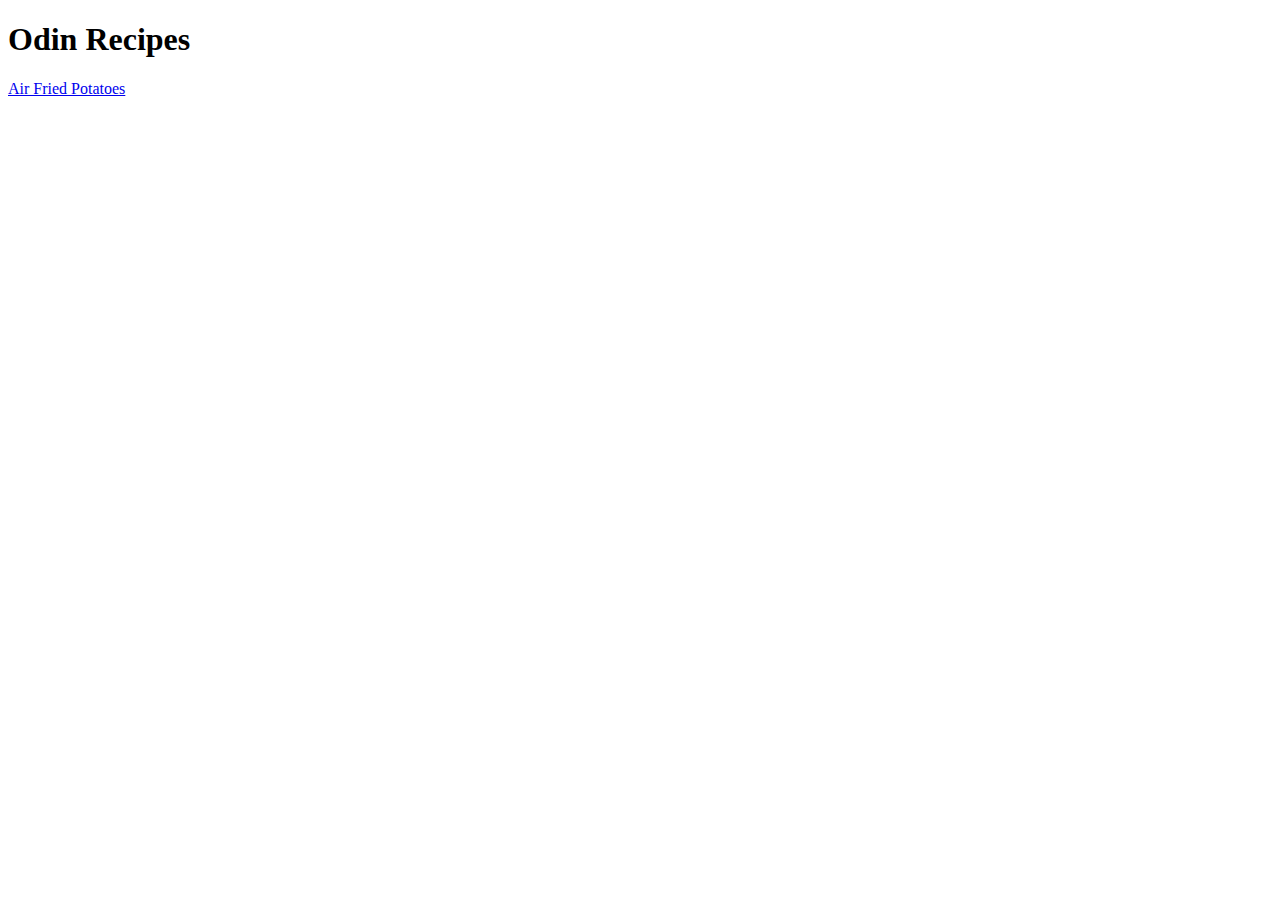
==== index.html @ e669f878 "Add recipes and media directories, and index.html" ====
<!DOCTYPE html>
<html lang="en">
<head>
    <meta charset="UTF-8">
    <meta name="viewport" content="width=device-width, initial-scale=1.0">
    <title>Document</title>
</head>
<body>
    <h1>Odin Recipes</h1>
    <a href="recipes/air-fried-potatoes.html">Air Fried Potatoes</a>
</body>
</html>
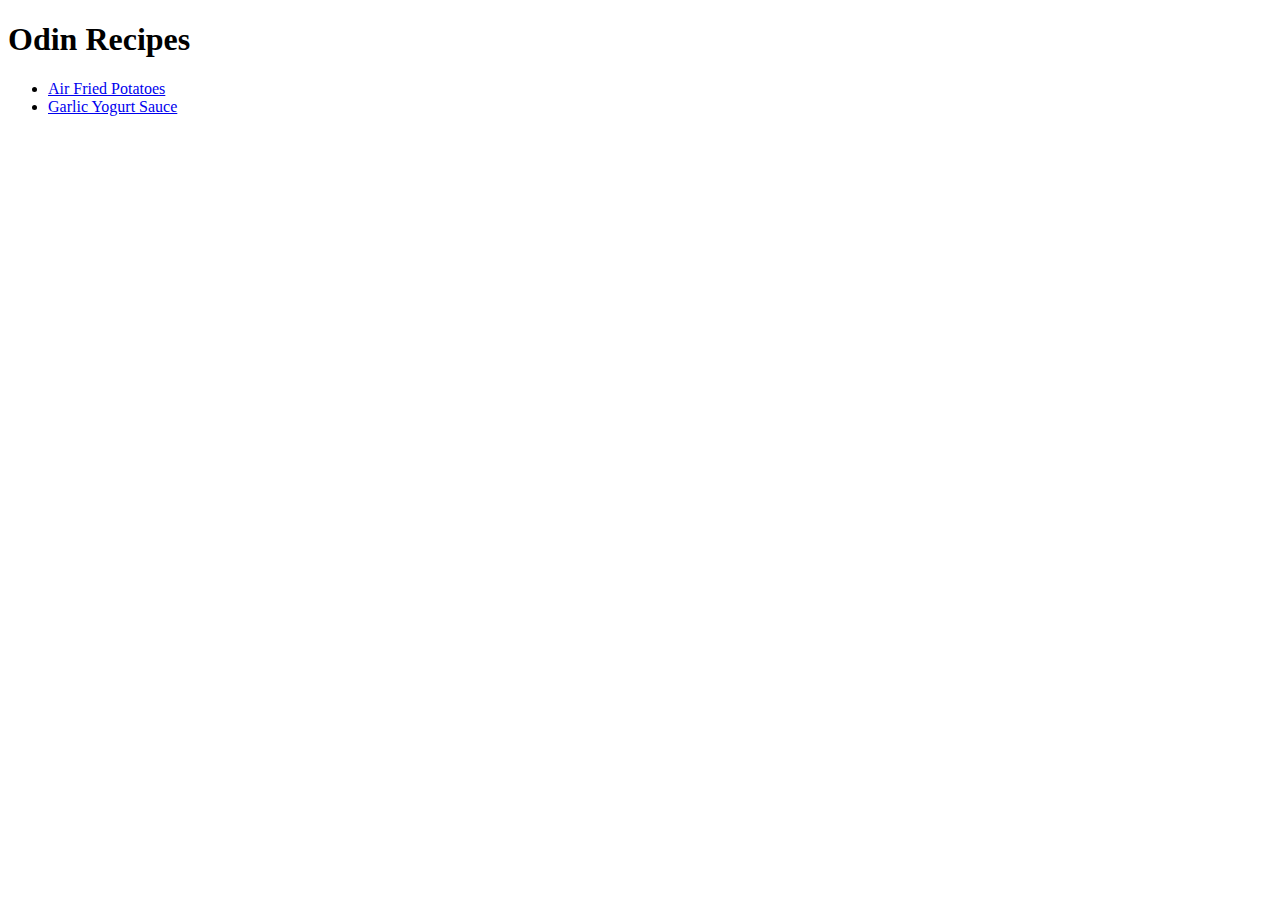
==== commit a8cf6d7d: "Create garlic sauce page, add alt text to images and link new pages together" ====
--- a/index.html
+++ b/index.html
@@ -3,10 +3,15 @@
 <head>
     <meta charset="UTF-8">
     <meta name="viewport" content="width=device-width, initial-scale=1.0">
-    <title>Document</title>
+    <title>Atakan's Recipes</title>
 </head>
 <body>
     <h1>Odin Recipes</h1>
-    <a href="recipes/air-fried-potatoes.html">Air Fried Potatoes</a>
+    <ul>
+        <li><a href="recipes/air-fried-potatoes.html">Air Fried Potatoes</a></li>
+        <li><a href="recipes/garlic-yogurt-sauce.html">Garlic Yogurt Sauce</a></li>
+
+    </ul>
+
 </body>
 </html>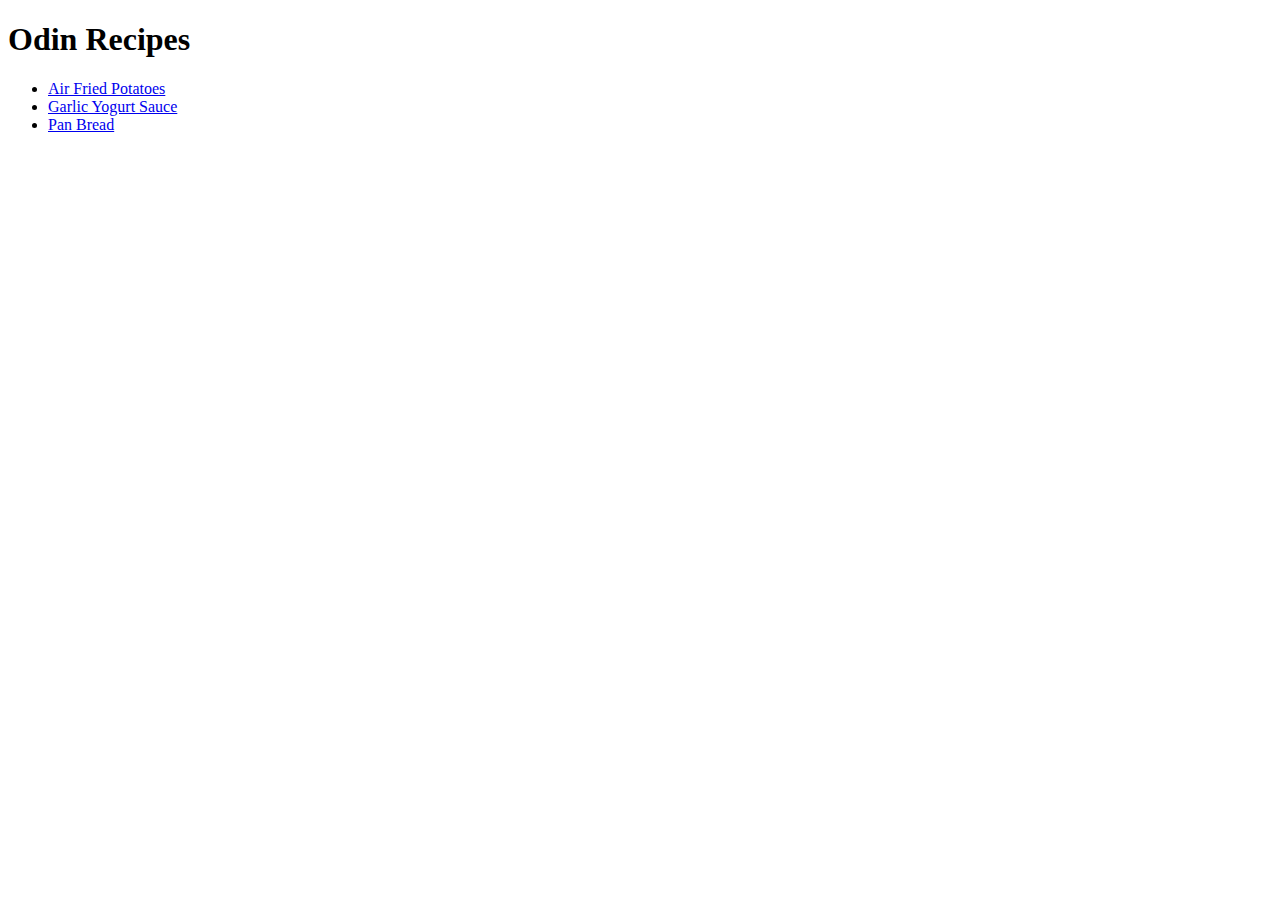
==== commit 7971b982: "Link pan-bread.html to index.html" ====
--- a/index.html
+++ b/index.html
@@ -8,8 +8,13 @@
 <body>
     <h1>Odin Recipes</h1>
     <ul>
-        <li><a href="recipes/air-fried-potatoes.html">Air Fried Potatoes</a></li>
-        <li><a href="recipes/garlic-yogurt-sauce.html">Garlic Yogurt Sauce</a></li>
+        <li><a href="recipes/air-fried-potatoes.html">Air Fried Potatoes</a>
+        </li>
+
+        <li><a href="recipes/garlic-yogurt-sauce.html">Garlic Yogurt Sauce</a>
+        </li>
+
+        <li><a href="recipes/pan-bread.html">Pan Bread</a></li>
 
     </ul>
 
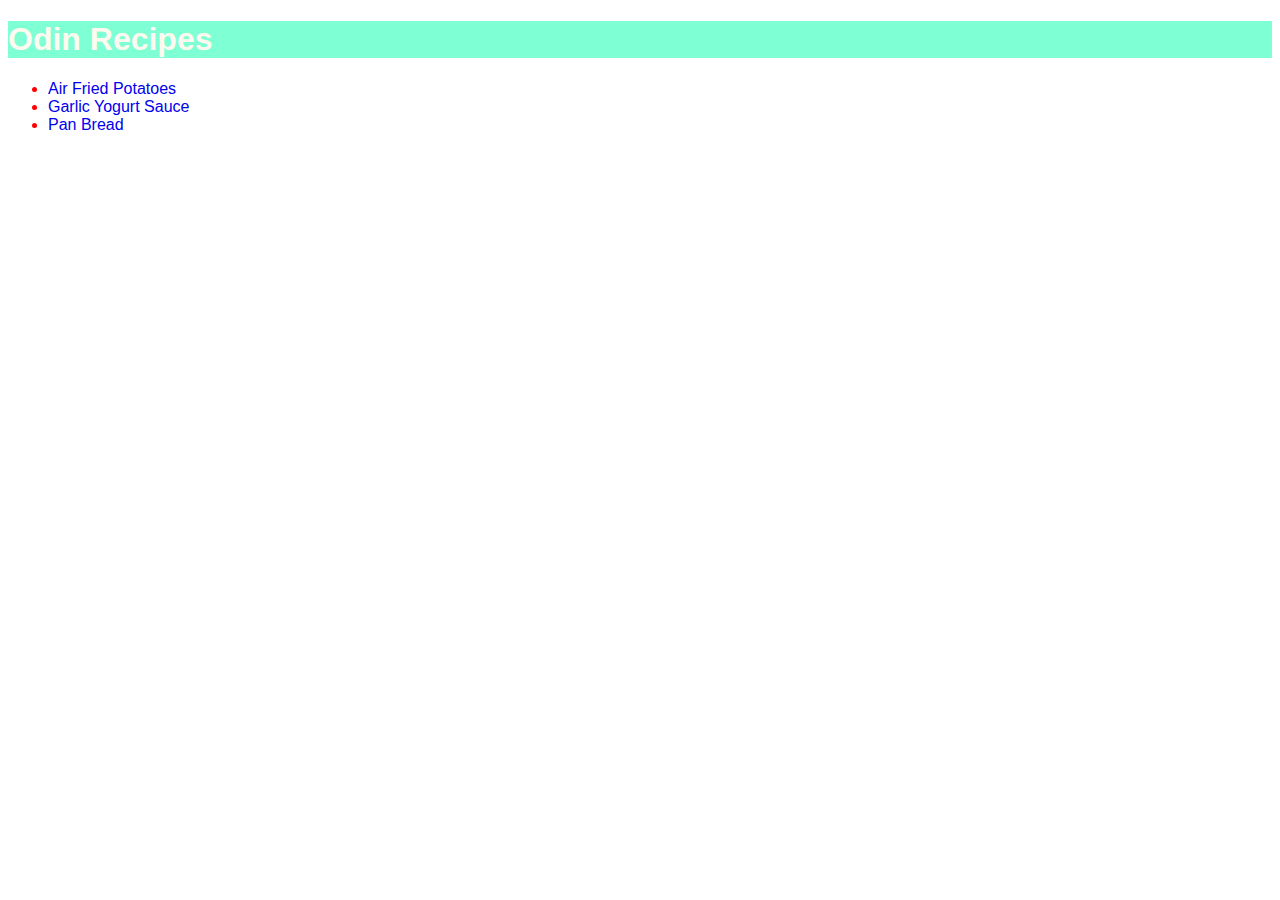
==== commit 3f4d5265: "Add styles.css to all html pages" ====
--- a/index.html
+++ b/index.html
@@ -4,15 +4,14 @@
     <meta charset="UTF-8">
     <meta name="viewport" content="width=device-width, initial-scale=1.0">
     <title>Atakan's Recipes</title>
+    <link rel="stylesheet" href="styles.css"/>
 </head>
 <body>
     <h1>Odin Recipes</h1>
-    <ul>
-        <li><a href="recipes/air-fried-potatoes.html">Air Fried Potatoes</a>
-        </li>
+    <ul class="recipe-list">
+        <li><a href="recipes/air-fried-potatoes.html">Air Fried Potatoes</a></li>
 
-        <li><a href="recipes/garlic-yogurt-sauce.html">Garlic Yogurt Sauce</a>
-        </li>
+        <li><a href="recipes/garlic-yogurt-sauce.html">Garlic Yogurt Sauce</a></li>
 
         <li><a href="recipes/pan-bread.html">Pan Bread</a></li>
 
--- a/styles.css
+++ b/styles.css
@@ -0,0 +1,16 @@
+a:link {
+    text-decoration: none;
+}
+
+h1, h2, h3 {
+    background-color: aquamarine;
+    color: floralwhite;
+}
+
+.recipe-list {
+    color: red;
+}
+
+p, h1, h2, h3, ul, ol {
+    font-family: 'Trebuchet MS', 'Lucida Sans Unicode', 'Lucida Grande', 'Lucida Sans', Arial, sans-serif;
+}